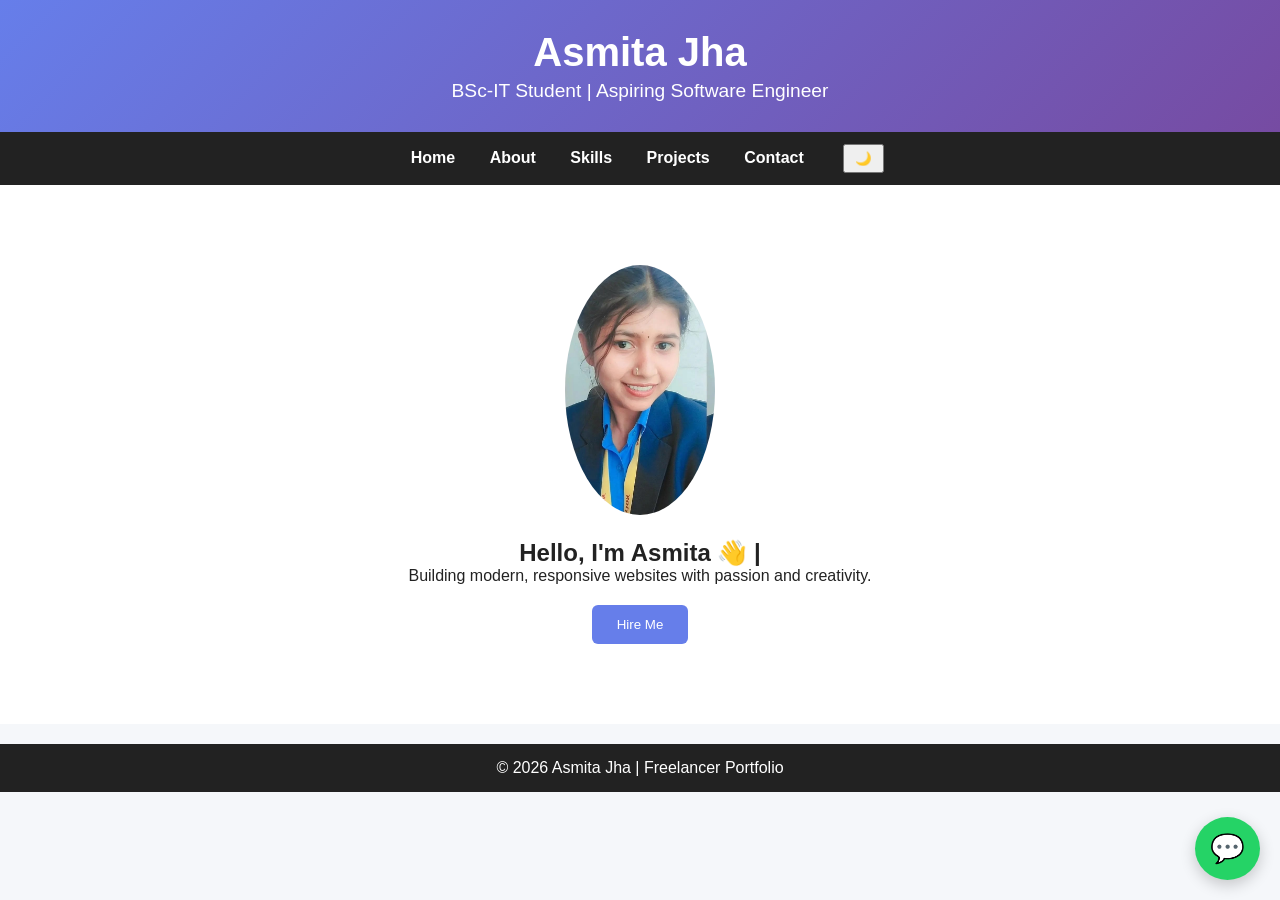
==== index.html @ d85eeb7d "Rename asmita.html to index.html" ====
<!DOCTYPE html>
<html lang="en">
<head>
    <meta charset="UTF-8">
    <meta name="viewport" content="width=device-width, initial-scale=1.0">
    <title>Asmita Jha Portfolio</title>
    <link rel="stylesheet" href="asmita.css">
</head>
<body>

<header>
    <h1>Asmita Jha</h1>
    <p>BSc-IT Student | Aspiring Software Engineer</p>
</header>

<nav>
    <a href="#" onclick="showSection('home')">Home</a>
    <a href="#" onclick="showSection('about')">About</a>
    <a href="#" onclick="showSection('skills')">Skills</a>
    <a href="#" onclick="showSection('projects')">Projects</a>
    <a href="#" onclick="showSection('contact')">Contact</a>
    <button class="dark-btn" onclick="toggleDarkMode()">🌙</button>
</nav>

<section id="home" class="hero">
    <img src="profile.jpg" alt="Asmita Profile" class="profile-img">
    <h2 id="typing"></h2>
    <p>Building modern, responsive websites with passion and creativity.</p>
    <button onclick="hireMe()">Hire Me</button>
</section>

<section id="about" class="container">
    <h2>About Me</h2>
    <p id="aboutText"></p>
</section>

<section id="skills" class="container">
    <h2>My Skills</h2>
    <div class="skill"><p>C++ Programming</p><div class="progress"><div data-width="70%"></div></div></div>
    <div class="skill"><p>Python</p><div class="progress"><div data-width="65%"></div></div></div>
    <div class="skill"><p>HTML, CSS, JavaScript</p><div class="progress"><div data-width="80%"></div></div></div>
    <div class="skill"><p>Database Management</p><div class="progress"><div data-width="60%"></div></div></div>
    <div class="skill"><p>Operating System</p><div class="progress"><div data-width="65%"></div></div></div>
    <div class="skill"><p>MS Office (Word, Excel)</p><div class="progress"><div data-width="75%"></div></div></div>
    <div class="skill"><p>Tally</p><div class="progress"><div data-width="60%"></div></div></div>
    <div class="skill"><p>Canva Design</p><div class="progress"><div data-width="85%"></div></div></div>
    <div class="skill"><p>Communication Skills</p><div class="progress"><div data-width="80%"></div></div></div>
</section>

<section id="projects" class="container">
    <h2>Projects</h2>
    <div class="carousel">
        <div class="carousel-track">
            <div class="carousel-item">
                <img src="project1.jpg" alt="Portfolio Website">
                <h3>Portfolio Website</h3>
                <p>Personal portfolio showcasing my work.</p>
                <a href="#" target="_blank">Live Preview</a>
            </div>
            <div class="carousel-item">
                <img src="project2.jpg" alt="Business Website">
                <h3>Business Website</h3>
                <p>Website for a small business.</p>
                <a href="#" target="_blank">Live Preview</a>
            </div>
            <div class="carousel-item">
                <img src="project3.jpg" alt="Calculator App">
                <h3>Calculator App</h3>
                <p>HTML/CSS/JS Calculator Project.</p>
                <a href="#" target="_blank">Live Preview</a>
            </div>
        </div>
        <button class="carousel-btn prev" onclick="moveCarousel(-1)">&#10094;</button>
        <button class="carousel-btn next" onclick="moveCarousel(1)">&#10095;</button>
    </div>
    <div style="margin-top:20px;">
        <a href="resume.pdf" download class="resume-btn">📄 Download Resume</a>
    </div>
</section>

<section id="contact" class="container">
    <h2>Contact Me</h2>
    <p>Email: <a href="mailto:asmitajha.it@gmail.com">asmitajha.it@gmail.com</a></p>
    <p>Phone: <a href="tel:9313972876">9313972876</a></p>

    <h3>Send a Message</h3>
    <form id="contactForm">
        <input type="text" id="name" placeholder="Your Name" required>
        <input type="email" id="email" placeholder="Your Email" required>
        <textarea id="message" placeholder="Your Message" required></textarea>
        <button type="submit">Send Message</button>
    </form>
</section>

<a href="https://wa.me/919313972876" target="_blank" class="whatsapp">💬</a>

<footer>
    <p>© 2026 Asmita Jha | Freelancer Portfolio</p>
</footer>

<script src="asmita.js"></script>
</body>
</html>
---- asmita.css ----
/* Reset & Body */
* {margin:0; padding:0; box-sizing:border-box; font-family:'Segoe UI', sans-serif;}
body {background:#f5f7fa; color:#222; transition:0.4s;}

/* Header */
header {background:linear-gradient(135deg,#667eea,#764ba2); color:white; text-align:center; padding:30px;}
header h1 {font-size:2.5em;}
header p {margin-top:5px; font-size:1.2em;}

/* Navbar */
nav {background:#222; text-align:center; padding:12px;}
nav a {color:white; margin:15px; text-decoration:none; font-weight:bold; transition:0.3s;}
nav a:hover {color:#667eea;}
.dark-btn {margin-left:20px;padding:5px 10px; cursor:pointer;}

/* Hero Section */
.hero {text-align:center; padding:80px 20px; background:white; transition:0.3s;}
.hero button {margin-top:20px; padding:12px 25px; border:none; background:#667eea; color:white; border-radius:6px; cursor:pointer; transition:0.3s;}
.hero button:hover {background:#764ba2;}
.profile-img {width:150px; border-radius:50%; margin-bottom:20px;}

/* Sections */
.container {padding:40px 20px; text-align:center;}
section {display:none; transition:0.3s;}

/* Skills */
.skill {margin:15px 0; text-align:left; max-width:500px; margin-left:auto; margin-right:auto;}
.progress {background:#ddd; border-radius:20px; overflow:hidden;}
.progress div {height:12px; width:0; background:linear-gradient(90deg,#667eea,#764ba2); transition:1s;}

/* Projects Carousel */
.carousel {position:relative; overflow:hidden; margin:20px auto; max-width:900px;}
.carousel-track {display:flex; transition:0.5s;}
.carousel-item {min-width:100%; box-sizing:border-box; padding:20px; text-align:center; background:white; border-radius:10px; box-shadow:0 5px 15px rgba(0,0,0,0.1);}
.carousel-item img {width:100%; border-radius:10px; margin-bottom:10px;}
.carousel-item a {text-decoration:none; color:#667eea; font-weight:bold;}
.carousel-btn {position:absolute; top:50%; transform:translateY(-50%); background:#667eea; border:none; color:white; font-size:24px; padding:10px; border-radius:50%; cursor:pointer; transition:0.3s;}
.carousel-btn:hover {background:#764ba2;}
.prev {left:10px;} .next {right:10px;}

/* Contact Form */
form {display:flex; flex-direction:column; max-width:400px; margin:20px auto;}
form input, form textarea {margin-bottom:15px; padding:12px; border-radius:6px; border:1px solid #ccc; transition:0.3s;}
form input:focus, form textarea:focus {border-color:#667eea; outline:none;}
form button {padding:12px; border:none; background:#667eea; color:white; border-radius:6px; cursor:pointer; transition:0.3s;}
form button:hover {background:#764ba2;}

/* WhatsApp Floating Button */
.whatsapp {position:fixed; bottom:20px; right:20px; background:#25D366; color:white; font-size:28px; padding:15px; border-radius:50%; text-decoration:none; box-shadow:0 5px 15px rgba(0,0,0,0.2);}

/* Footer */
footer {background:#222; color:white; text-align:center; padding:15px; margin-top:20px;}

/* Resume Button */
.resume-btn {display:inline-block; padding:12px 25px; background:#667eea; color:white; border-radius:8px; text-decoration:none; font-weight:bold; transition:0.3s;}
.resume-btn:hover {background:#764ba2;}

/* Dark Mode */
.dark {background:#111; color:white;}
.dark header {background:#000;}
.dark nav {background:#000;}
.dark .carousel-item, .dark form input, .dark form textarea, .dark .hero {background:#222; color:white;}
.dark .carousel-btn {background:#764ba2;}

/* Responsive */
@media(max-width:768px){
    header h1 {font-size:2em;}
    nav a {display:block; margin:10px 0;}
    .hero {padding:50px 10px;}
}
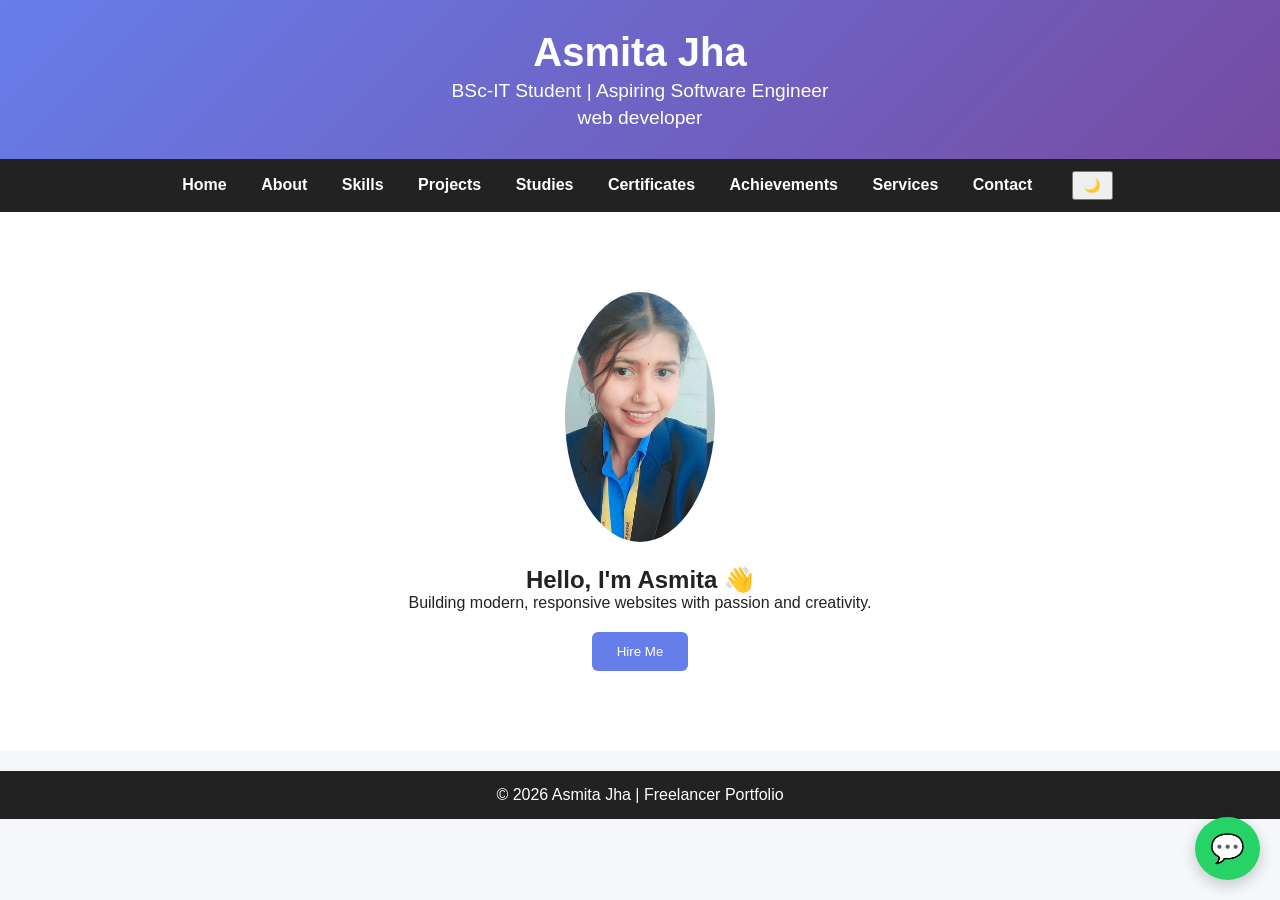
==== commit 81598f48: "Update index.html" ====
--- a/index.html
+++ b/index.html
@@ -1,4 +1,4 @@
-<!DOCTYPE html>
+<!DOCTYPE html> 
 <html lang="en">
 <head>
     <meta charset="UTF-8">
@@ -11,6 +11,7 @@
 <header>
     <h1>Asmita Jha</h1>
     <p>BSc-IT Student | Aspiring Software Engineer</p>
+    <p>web developer</p>
 </header>
 
 <nav>
@@ -18,6 +19,10 @@
     <a href="#" onclick="showSection('about')">About</a>
     <a href="#" onclick="showSection('skills')">Skills</a>
     <a href="#" onclick="showSection('projects')">Projects</a>
+    <a href="#" onclick="showSection('education')">Studies</a>
+    <a href="#" onclick="showSection('certificates')">Certificates</a>
+    <a href="#" onclick="showSection('achievements')">Achievements</a>
+    <a href="#" onclick="showSection('services')">Services</a>
     <a href="#" onclick="showSection('contact')">Contact</a>
     <button class="dark-btn" onclick="toggleDarkMode()">🌙</button>
 </nav>
@@ -47,6 +52,35 @@
     <div class="skill"><p>Communication Skills</p><div class="progress"><div data-width="80%"></div></div></div>
 </section>
 
+<!-- ✅ Studies Section -->
+<section id="education" class="container">
+    <h2>My Studies</h2>
+
+    <p>🎓 BSc IT (Pursuing)</p>
+    <p>🏫 College Name: [SMT. DEVKIBA MOHANSINHJI CHAUHAN
+COLLEGE OF COMMERCE AND SCIENCE, SILVASSA]</p>
+    <p>📍 Location: Silvassa</p>
+    <p>📅 Year: 2023 - 2026</p>
+
+    <br>
+
+    <h2>Academics</h2>
+
+    <p>📘 SSC (10th)</p>
+    <p>Board: Maharashtra Board</p>
+
+    <br>
+
+    <p>📗 HSC (12th)</p>
+    <p>Board: Maharashtra Board</p>
+
+    <br>
+
+    <p>🎓 Graduation</p>
+    <p>University: Mumbai University</p>
+
+</section>
+
 <section id="projects" class="container">
     <h2>Projects</h2>
     <div class="carousel">
@@ -69,6 +103,14 @@
                 <p>HTML/CSS/JS Calculator Project.</p>
                 <a href="#" target="_blank">Live Preview</a>
             </div>
+
+            <div class="carousel-item">
+                <img src="project4.jpg" alt="🎨 PixelForge Pro">
+                <h3>🎨 PixelForge Pro</h3>
+                <p>Interactive Tools</p>
+                <p>Interactive Image Processing Web App Engineered a Flask-based web application utilizing OpenCV for server-side image processing, featuring capabilities for face detection, artistic sketching, and multi-format export.</p>
+                <a href="#" target="_blank">Live Preview</a>
+            </div>
         </div>
         <button class="carousel-btn prev" onclick="moveCarousel(-1)">&#10094;</button>
         <button class="carousel-btn next" onclick="moveCarousel(1)">&#10095;</button>
@@ -76,6 +118,75 @@
     <div style="margin-top:20px;">
         <a href="resume.pdf" download class="resume-btn">📄 Download Resume</a>
     </div>
+</section>
+
+<!-- ✅ Certificates Section -->
+<section id="certificates" class="container">
+    <h2>My Certificates</h2>
+
+    <div class="carousel-item">
+        <img src="certificate1.jpg" alt="Certificate 1">
+        <h3>SQL Bootcamp</h3>
+    </div>
+
+    <div class="carousel-item">
+        <img src="certificate2.jpg" alt="Certificate 2">
+        <h3>Prompt engineering</h3>
+    </div>
+    
+    <div class="carousel-item">
+        <img src="certificate3.jpg" alt="Certificate 3">
+        <h3>Python ATM Simulation Essentials Mini Project</h3>
+    </div>
+
+    <div class="carousel-item">
+        <img src="certificate4.jpg" alt="Certificate 4">
+        <h3>Poster making Competition</h3>
+    </div>
+
+    <div class="carousel-item">
+        <img src="certificate5.jpg" alt="Certificate 5">
+        <h3>CCC+</h3>
+    </div>
+
+    <div class="carousel-item">
+        <img src="certificate6.jpg" alt="Certificate 6">
+        <h3>Tally</h3>
+    </div>
+
+    <div class="carousel-item">
+        <img src="certificate7.jpg" alt="Certificate 7">
+        <h3>Computer Fundamentals,MS-Office,Word,Excel & Powerpoint and Internet</h3>
+    </div>
+
+    <div class="carousel-item">
+        <img src="certificate8.jpg" alt="Certificate 8">
+        <h3>HTML</h3>
+    </div>
+
+    <div class="carousel-item">
+        <img src="certificate9.jpg" alt="Certificate 9">
+        <h3>Python</h3>
+    </div>
+</section>
+
+<section id="achievements" class="container">
+    <h2>My Achievements</h2>
+
+    <p>🏆 1st Prize in College Coding Competition</p>
+    <p>📜 Completed Web Development Course</p>
+    <p>💡 Built Multiple Portfolio & Website Projects</p>
+
+</section>
+
+<section id="services" class="container">
+    <h2>My Services</h2>
+
+    <p>🌐 Website Design</p>
+    <p>📱 Responsive Website Development</p>
+    <p>🎨 UI/UX Design using Canva</p>
+    <p>⚡ Fast & Modern Websites</p>
+
 </section>
 
 <section id="contact" class="container">
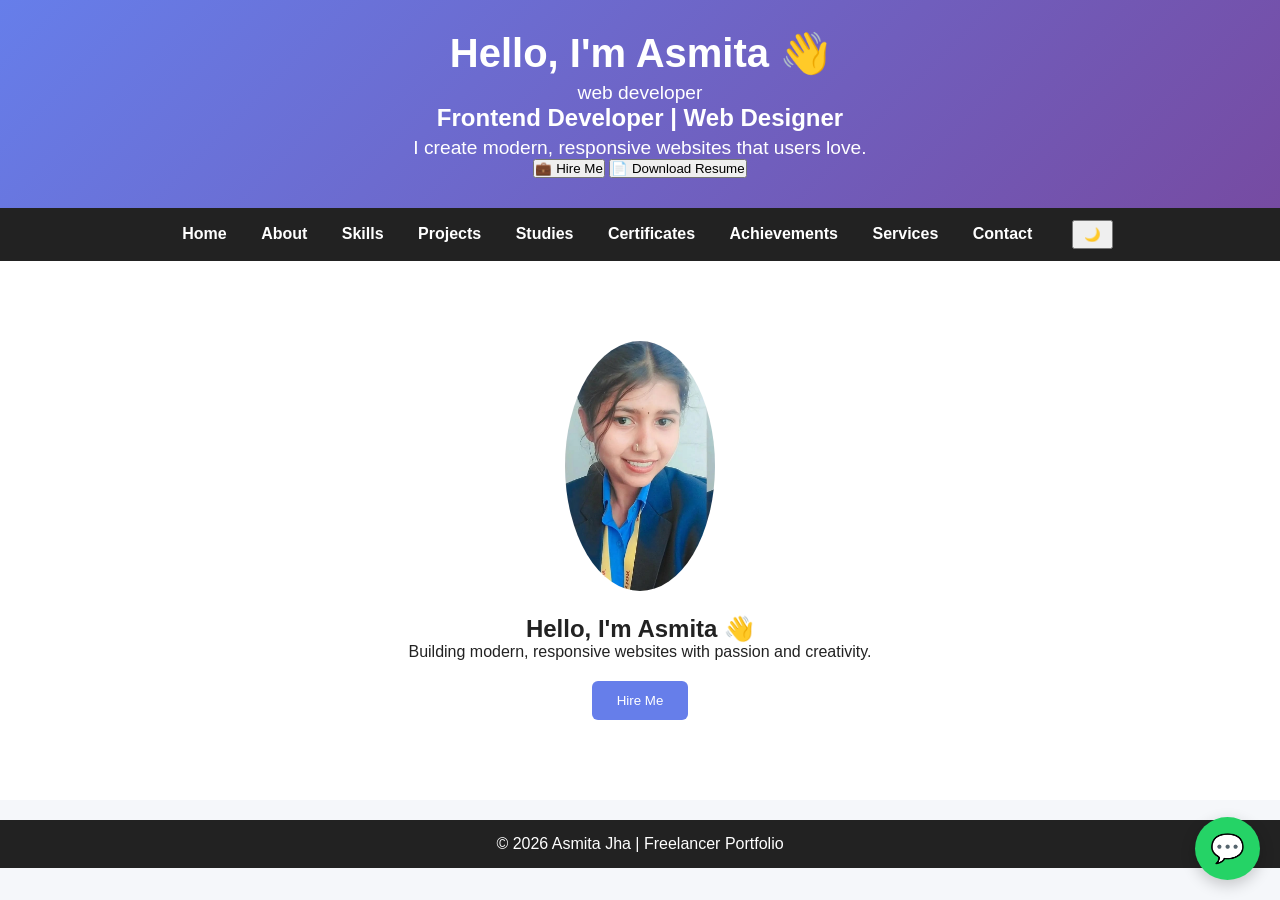
==== commit 135e19fe: "Update index.html" ====
--- a/index.html
+++ b/index.html
@@ -9,9 +9,12 @@
 <body>
 
 <header>
-    <h1>Asmita Jha</h1>
-    <p>BSc-IT Student | Aspiring Software Engineer</p>
+     <h1>Hello, I'm Asmita 👋</h1>
     <p>web developer</p>
+    <h2>Frontend Developer | Web Designer</h2>
+    <p>I create modern, responsive websites that users love.</p>
+    <button class="btn">💼 Hire Me</button>
+    <button class="btn">📄 Download Resume</button>
 </header>
 
 <nav>
@@ -37,6 +40,9 @@
 <section id="about" class="container">
     <h2>About Me</h2>
     <p id="aboutText"></p>
+    <p>I am a passionate web developer with skills in HTML, CSS, and JavaScript.  
+    I completed my SSC and HSC from Maharashtra Board.  
+    I love creating interactive websites that users enjoy.</p>
 </section>
 
 <section id="skills" class="container">
